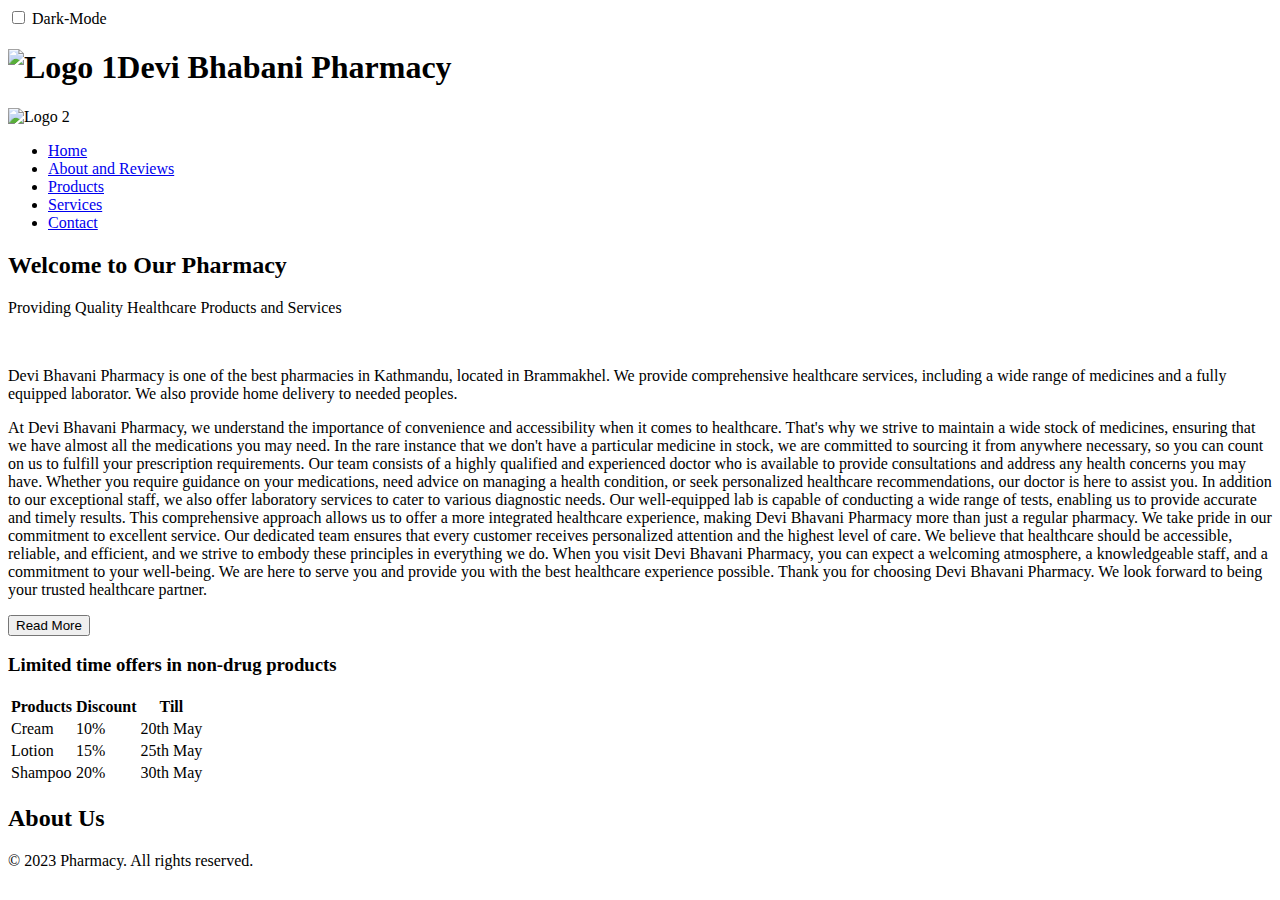
==== index.html @ b0cdce15 "Index.html addde" ====
<!DOCTYPE html>
<html lang="en">
<head>
    <meta charset="UTF-8">
    <meta http-equiv="X-UA-Compatible" content="IE=edge">
    <meta name="viewport" content="width=device-width, initial-scale=1.0">
    <title>Document</title>
    <link rel="stylesheet" href="https://cdnjs.cloudflare.com/ajax/libs/font-awesome/6.4.0/css/all.min.css" integrity="sha512-iecdLmaskl7CVkqkXNQ/ZH/XLlvWZOJyj7Yy7tcenmpD1ypASozpmT/E0iPtmFIB46ZmdtAc9eNBvH0H/ZpiBw==" crossorigin="anonymous" referrerpolicy="no-referrer" />
    <link rel="stylesheet" href="styles.css">
    <input type="checkbox" id="dark-mode-toggle" />
    <label for="dark-mode-toggle" id="dark-mode-label">Dark-Mode</label>
</head>

<body>
  <header>
    <div class="container">
      <div class="logo-container">
        <h1 class="logo"><img src="https://static.vecteezy.com/system/resources/previews/006/541/502/original/template-logo-hands-with-nature-medicine-perfect-for-logo-pharmacy-free-vector.jpg" alt="Logo 1" class="logo-image">Devi Bhabani Pharmacy </h1>
        <img src="https://static.vecteezy.com/system/resources/previews/006/541/502/original/template-logo-hands-with-nature-medicine-perfect-for-logo-pharmacy-free-vector.jpg" alt="Logo 2" class="logo-image">
      </div>
      <ul class="menu">
        <li><a href="index.html">Home</a></li>
        <li><a href="About/About.html">About and Reviews</a></li>
        <li><a href="Products/products.html">Products</a></li>
        <li><a href="Services/services.html">Services</a></li>
        <li><a href="Contact/contact.html">Contact</a></li>
      </ul>
    </div>
  </header>
  
  <section class="hero">
    <div class="container">
      <h2> Welcome to Our Pharmacy</h2>
      <p>Providing Quality Healthcare Products and Services</p>
    </div>
    <div class="image-container">
      <img src="https://t4.ftcdn.net/jpg/01/32/39/87/360_F_132398792_tu5ibyeSwJF0XlucHk4OXgmrtKl30Ylk.jpg" height="350px" alt="">
      <img src="https://external-content.duckduckgo.com/iu/?u=https%3A%2F%2Fg.foolcdn.com%2Feditorial%2Fimages%2F544124%2Fmale-pharmacist-behind-pharmacy-counter-leaned-over-smiling_s0fzuDj.jpg&f=1&nofb=1&ipt=0a60932a9e8b56c5e93097f999436d1049872d58af78b92af4ac0d92a0b9c265&ipo=images" height="350px" alt="">
    </div>
    <div id="content">
      <p>
        Devi Bhavani Pharmacy is one of the best pharmacies in Kathmandu, located in Brammakhel. We provide comprehensive healthcare services, including a wide range of medicines and a fully equipped laborator. We also provide home delivery to needed peoples.
      </p>
      <p id="extra-content" class="hide">
        At Devi Bhavani Pharmacy, we understand the importance of convenience and accessibility when it comes to healthcare. That's why we strive to maintain a wide stock of medicines, ensuring that we have almost all the medications you may need. In the rare instance that we don't have a particular medicine in stock, we are committed to sourcing it from anywhere necessary, so you can count on us to fulfill your prescription requirements. Our team consists of a highly qualified and experienced doctor who is available to provide consultations and address any health concerns you may have. Whether you require guidance on your medications, need advice on managing a health condition, or seek personalized healthcare recommendations, our doctor is here to assist you. In addition to our exceptional staff, we also offer laboratory services to cater to various diagnostic needs. Our well-equipped lab is capable of conducting a wide range of tests, enabling us to provide accurate and timely results. This comprehensive approach allows us to offer a more integrated healthcare experience, making Devi Bhavani Pharmacy more than just a regular pharmacy. We take pride in our commitment to excellent service. Our dedicated team ensures that every customer receives personalized attention and the highest level of care. We believe that healthcare should be accessible, reliable, and efficient, and we strive to embody these principles in everything we do. When you visit Devi Bhavani Pharmacy, you can expect a welcoming atmosphere, a knowledgeable staff, and a commitment to your well-being. We are here to serve you and provide you with the best healthcare experience possible. Thank you for choosing Devi Bhavani Pharmacy. We look forward to being your trusted healthcare partner.
      </p>
      <button id="read-more-btn">Read More</button>
    </div>
  </section>

  <section class="Limited">
    <div class="container">
      <h3>Limited time offers in non-drug products</h3>
      <div class="table-container">
        <table class="table">
          <thead>
            <tr>
              <th>Products</th>
              <th>Discount</th>
              <th>Till</th>
            </tr>
          </thead>
          <tbody>
            <tr>
              <td>Cream</td>
              <td>10%</td>
              <td>20th May</td>
            </tr>
            <tr>
              <td>Lotion</td>
              <td>15%</td>
              <td>25th May</td>
            </tr>
            <tr>
              <td>Shampoo</td>
              <td>20%</td>
              <td>30th May</td>
            </tr>
          </tbody>
        </table>
      </div>
    </div>
  </section>
  
  <section class="About-us">
    <div class="container1">
      <h2>About Us</h2>
    <div class="fotter-logo">
      <a href="https://www.facebook.com/profile.php?id=100068633546490"><i class="fa-brands fa-facebook"></i></a>
      <a href="https://www.instagram.com/samyogkoirala4/"><i class="fa-brands fa-instagram"></i></a>
      <a href="https://twitter.com/SamyogKoirala5"><i class="fa-brands fa-twitter"></i></a>
      <a href="https://mail.google.com/mail/u/0/#inbox"><i class="fa-brands fa-google"></i></a>
    </div>
  </section>

  <footer>
    <p>&copy; 2023 Pharmacy. All rights reserved.</p>
    </div>
  </footer>
  <script src="index.js"></script>
</body>
</html>
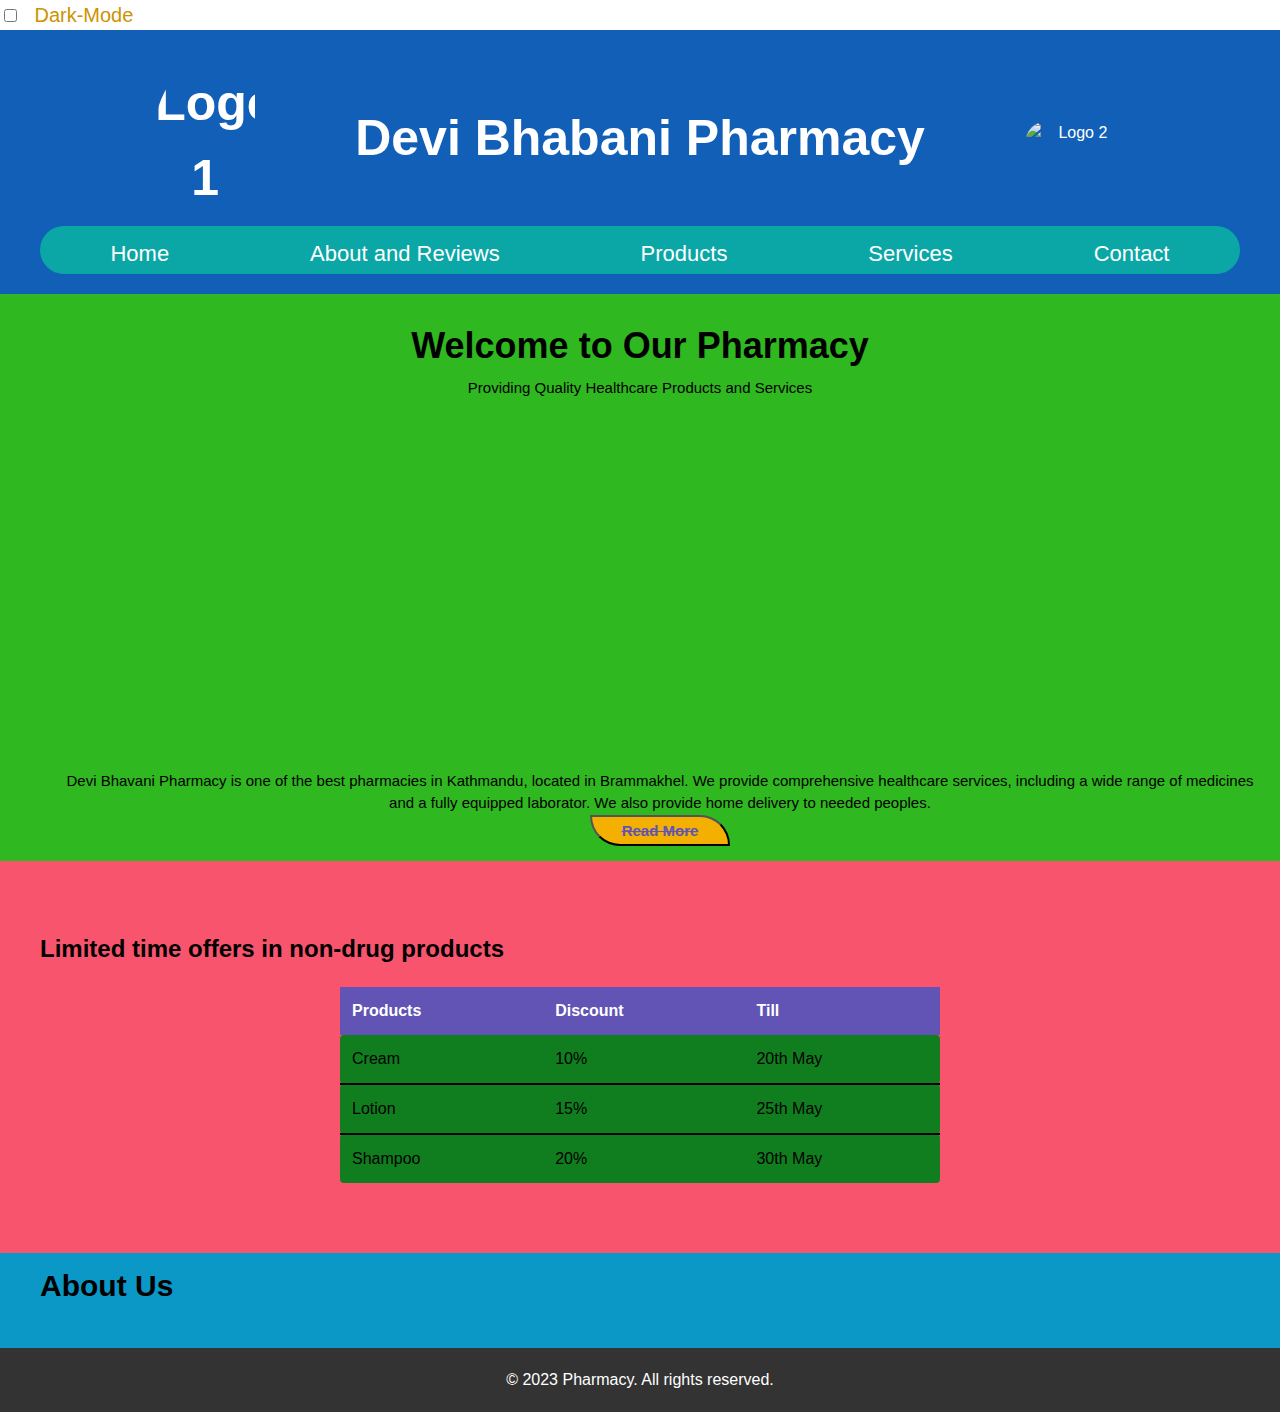
==== commit 90c27b38: "Update index.html" ====
--- a/index.html
+++ b/index.html
@@ -20,10 +20,10 @@
       </div>
       <ul class="menu">
         <li><a href="index.html">Home</a></li>
-        <li><a href="About/About.html">About and Reviews</a></li>
-        <li><a href="Products/products.html">Products</a></li>
-        <li><a href="Services/services.html">Services</a></li>
-        <li><a href="Contact/contact.html">Contact</a></li>
+        <li><a href="About.html">About and Reviews</a></li>
+        <li><a href="products.html">Products</a></li>
+        <li><a href="services.html">Services</a></li>
+        <li><a href="contact.html">Contact</a></li>
       </ul>
     </div>
   </header>
--- a/styles.css
+++ b/styles.css
@@ -0,0 +1,282 @@
+/* styles.css */
+
+/* Reset default browser styles */
+body, h1, h2, h3, p, ul, li {
+  margin: 0px;
+  padding: 0px;
+}
+
+/* Global styles */
+body {
+  font-family: Arial, sans-serif;
+  line-height: 1.5;
+}
+
+.container {
+  max-width: 1200px;
+  margin: 0 auto;
+  padding: 10px;
+}
+
+header {
+  text-align: center;
+  background-color: #125fb8;
+  color: #ffffff;
+  padding: 10px;
+  align-items: center;
+  justify-content: space-between;
+  display: flex;
+  flex-wrap: wrap; /* Allow wrapping of content */
+}
+
+.logo-container {
+  display: flex;
+  align-items: center;
+  justify-content: center;
+}
+
+.logo {
+  font-size: 50px;
+  display: flex;
+  align-items: center;
+}
+
+.logo-image {
+  border-radius: 80px 5px;
+  width: 100px; 
+  height: auto; 
+  margin-right: 100px;
+  margin-left: 100px;
+  margin-bottom: 10px;
+}
+
+.menu {
+  font-size:xx-large;
+  width: 1200px;
+  border-radius: 30px 30px;
+  background-color: rgb(11, 167, 167);
+  list-style: none;
+  display: flex;
+  justify-content: space-around;
+}
+.menu li a {
+  text-decoration: none;
+  color: #fff;
+  font-size: 22px;
+  transition: color 0.3s;
+}
+
+.menu li a:hover {
+  color: #d9d9d9;
+}
+
+.hero {
+  background-color: #30b821;
+  padding: 15px ;
+  text-align: center;
+}
+
+.image-container {
+  display: flex;
+  padding: 5px;
+  justify-content: space-evenly;
+}
+
+.hero h2 {
+  font-size: 36px;
+  margin-bottom: 4px;
+}
+
+.hero p {
+  font-size: 15px;
+  margin-bottom: 0px;
+}
+
+#read-more-btn {
+  font-size: 15px;
+  text-align: center;
+  display: inline-block;
+  padding: 5px 30px;
+  background-color: #F3B000;
+  color: #6154B5;
+  text-decoration:line-through;
+  border-radius: 0px 30px;
+  transition: background-color 0.9s;
+  cursor: pointer;
+  font-weight: bold;
+}
+
+#content{
+  padding-left: 40px;
+  text-align: center;
+}
+
+.hide {
+  display: none;
+}
+
+#extra-content{
+  text-align: justify;
+  font-size: 15px;
+}
+
+.read_more-btn:hover {
+  background-color: #125fb8;
+  padding: 10px;
+}
+
+.Limited {
+  background-color: #f9546D;
+  padding: 60px 0;
+}
+
+.Limited h3 {
+  font-size: 24px;
+  margin-bottom: 20px;
+}
+
+.Limited p {
+  margin-bottom: 30px;
+}
+
+.table-container {
+  max-width: 600px;
+  margin: 0 auto;
+}
+
+.table {
+  width: 100%;
+  border-collapse: collapse;
+  border-spacing: 0;
+}
+
+.table thead th {
+  background-color: #6154B5;
+  color: #fff;
+  padding: 12px;
+  text-align: left;
+}
+
+.table tbody td {
+  background-color: #107e1e;
+  color: #000000;
+  padding: 12px;
+  border-bottom: 2px solid #000206;
+}
+
+.table tbody tr:last-child td {
+  border-bottom: none;
+}
+
+.table tbody tr:nth-child(even) td {
+  background-color: #107e1e;
+}
+
+.table tbody td:first-child {
+  border-top-left-radius: 4px;
+  border-bottom-left-radius: 4px;
+}
+
+.table tbody td:last-child {
+  border-top-right-radius: 4px;
+  border-bottom-right-radius: 4px;
+}
+
+.About-us{
+  background-color: rgb(12, 152, 199);
+}
+
+.container1 {
+  max-width: 1200px;
+  margin: 0 auto;
+  padding: 10px;
+  font-size: 20px;
+}
+
+footer {
+  background-color: #333;
+  color: #fff;
+  padding: 20px 0;
+  text-align: center;
+}
+
+footer p {
+  margin-bottom: 0;
+}
+
+.fotter-logo {
+  display: flex;
+  justify-content: center;
+  align-items: center;
+}
+
+.fotter-logo a {
+  margin: 15px;
+  color: darkred;
+  text-decoration: none;
+}
+
+.fotter-logo a i {
+  font-size: 30px;
+}
+
+body.dark-mode {
+  background-color: #333;
+  color: #f5f5f5;
+}
+
+header.dark-mode {
+  background-color: #666;
+}
+
+header.dark-mode #dark-mode-label {
+  color: #f5f5f5;
+}
+
+.menu.dark-mode li a {
+  color: #f5f5f5;
+}
+
+.hero.dark-mode {
+  background-color: #1d2b53;
+}
+
+.hero.dark-mode h2 {
+  color: #f5f5f5;
+}
+
+.hero.dark-mode p {
+  color: #f5f5f5;
+}
+
+.Limited.dark-mode {
+  background-color: #6f6374;
+}
+
+.Limited.dark-mode h3 {
+  color: #f5f5f5;
+}
+
+.Limited.dark-mode p {
+  color: #f5f5f5;
+}
+
+.About-us.dark-mode {
+  background-color: #423838;
+  color: #f5f5f5;
+}
+
+footer.dark-mode {
+  background-color: #222;
+  color: #f5f5f5;
+}
+
+.fotter-logo.dark-mode a {
+  color: darkorange;
+}
+
+#dark-mode-label{
+  font-size: 20px;
+  color: #cd9300;
+  padding-left: 10px;
+}
